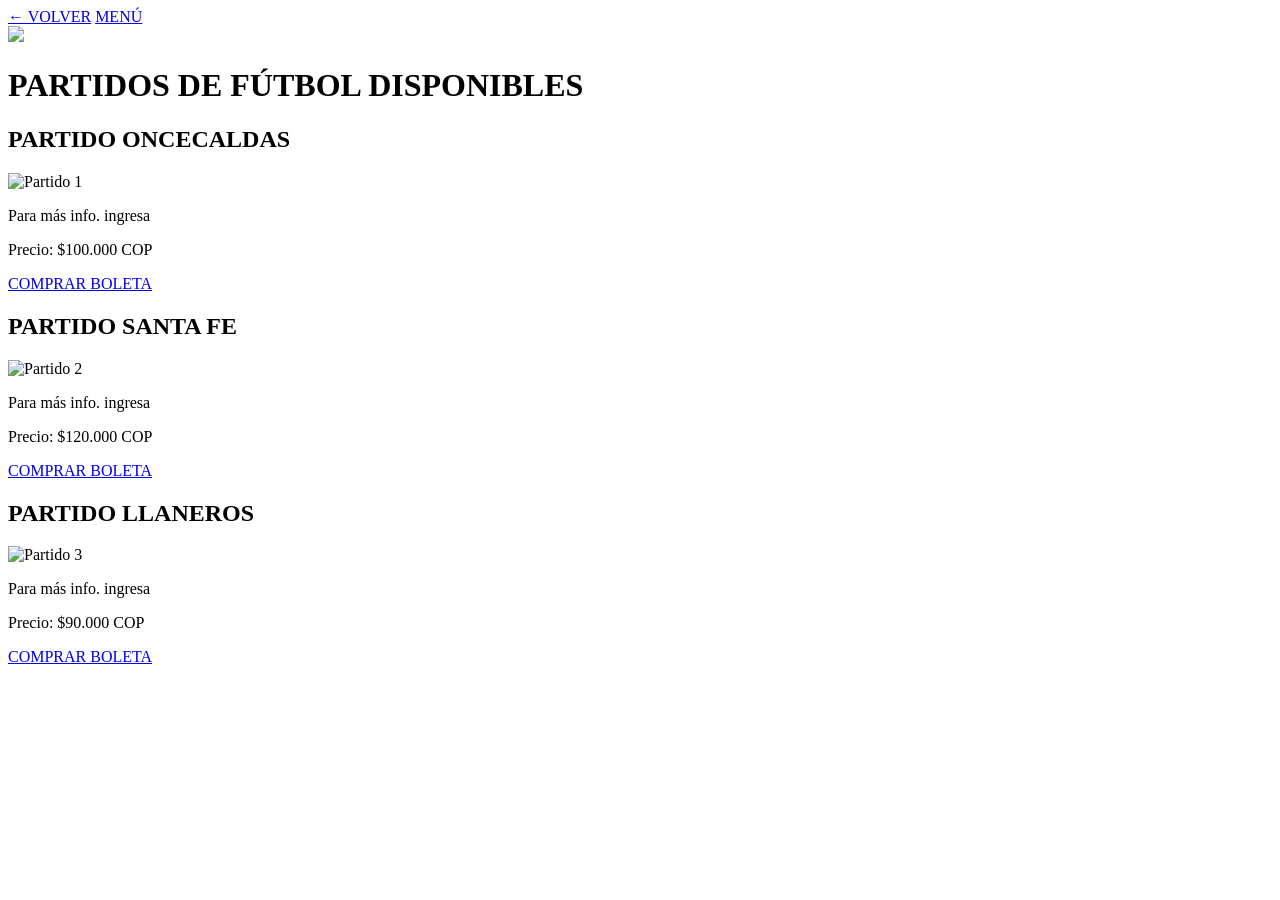
==== futbol.html @ 75454d08 "Add files via upload" ====
<!DOCTYPE html>
<html lang="es">

<head>
    <meta charset="UTF-8">
    <title>Partidos de fútbol - TicketGo</title>

    <link rel="stylesheet" href="STYLE/futbol.css">
</head>

<body>
    <div class="botones-superiores">

        <a href="principal.html" class="boton-volver">← VOLVER</a>

        <a href="menu.html" class="boton-menu">MENÚ</a>

    </div>
     <img src="STYLE/fondofutbol.png" class="imagen-fondo">

    <h1>PARTIDOS DE FÚTBOL DISPONIBLES</h1>

    <div class="contenedor-partidos">

        <div class="partido">
            <h2>PARTIDO ONCECALDAS</h2>
            <img src="STYLE/futbol1.png" alt="Partido 1">
            <p>Para más info. ingresa</p>
            <p>Precio: $100.000 COP</p>
             <a href="https://tuboleta.com/es/oncecaldas" class="comprar" target="_blank">COMPRAR BOLETA</a>
        </div>


        <div class="partido">
            <h2>PARTIDO SANTA FE</h2>
            <img src="STYLE/futbol2.png" alt="Partido 2">
            <p>Para más info. ingresa</p>
            <p>Precio: $120.000 COP</p>
            <a href="https://tuboleta.com/es/independiente-santa-fe" class="comprar" target="_blank">COMPRAR BOLETA</a>
        </div>


        <div class="partido">
            <h2>PARTIDO LLANEROS</h2>
            <img src="STYLE/futbol3.png" alt="Partido 3">
            <p>Para más info. ingresa</p>
            <p>Precio: $90.000 COP</p>
            <a href="https://tuboleta.com/es/club-llaneros" class="comprar" target="_blank">COMPRAR BOLETA</a>
        </div>

    </div>

</body>
</html>
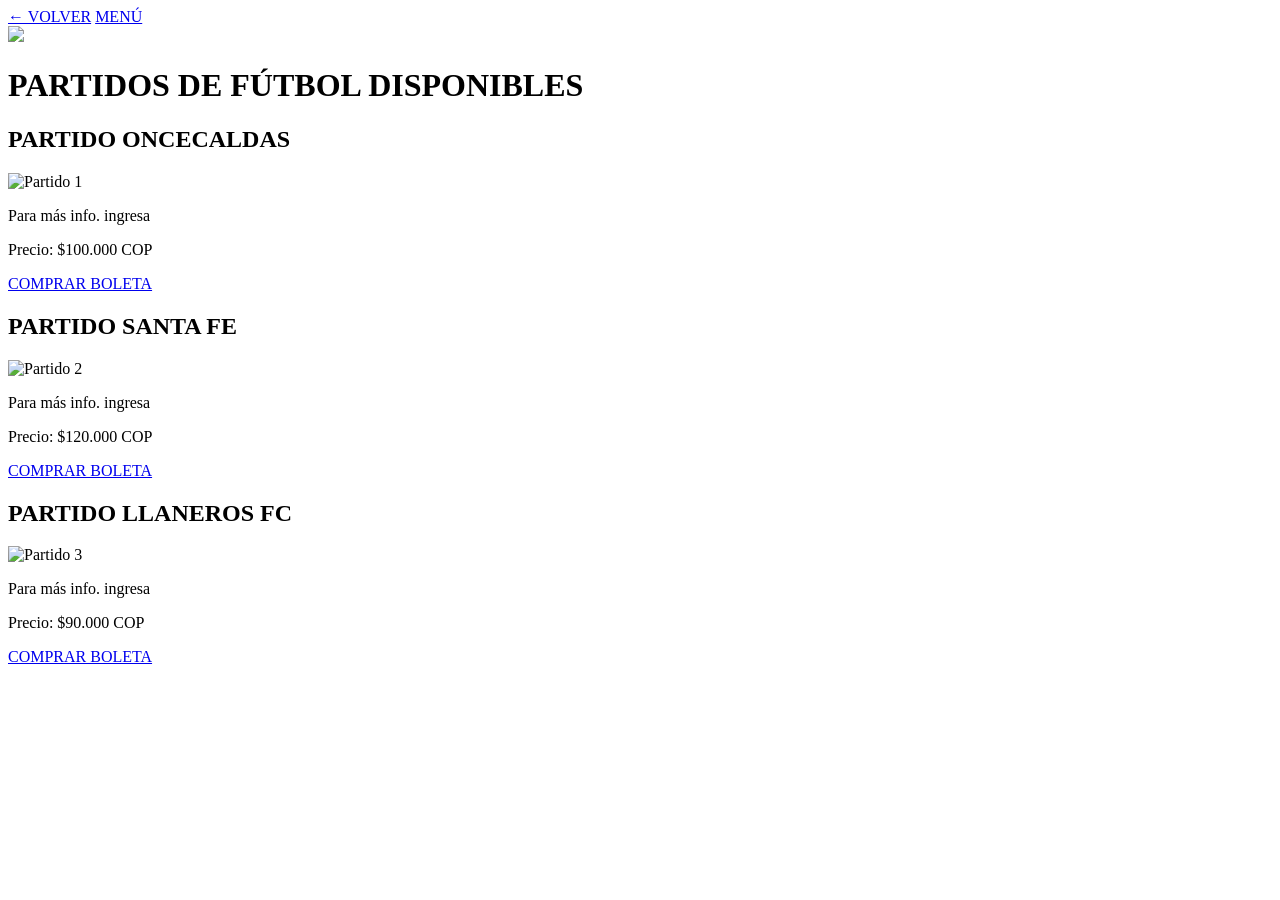
==== commit 1f7c39d0: "Add files via upload" ====
--- a/futbol.html
+++ b/futbol.html
@@ -41,7 +41,7 @@
 
 
         <div class="partido">
-            <h2>PARTIDO LLANEROS</h2>
+            <h2>PARTIDO LLANEROS FC</h2>
             <img src="STYLE/futbol3.png" alt="Partido 3">
             <p>Para más info. ingresa</p>
             <p>Precio: $90.000 COP</p>
